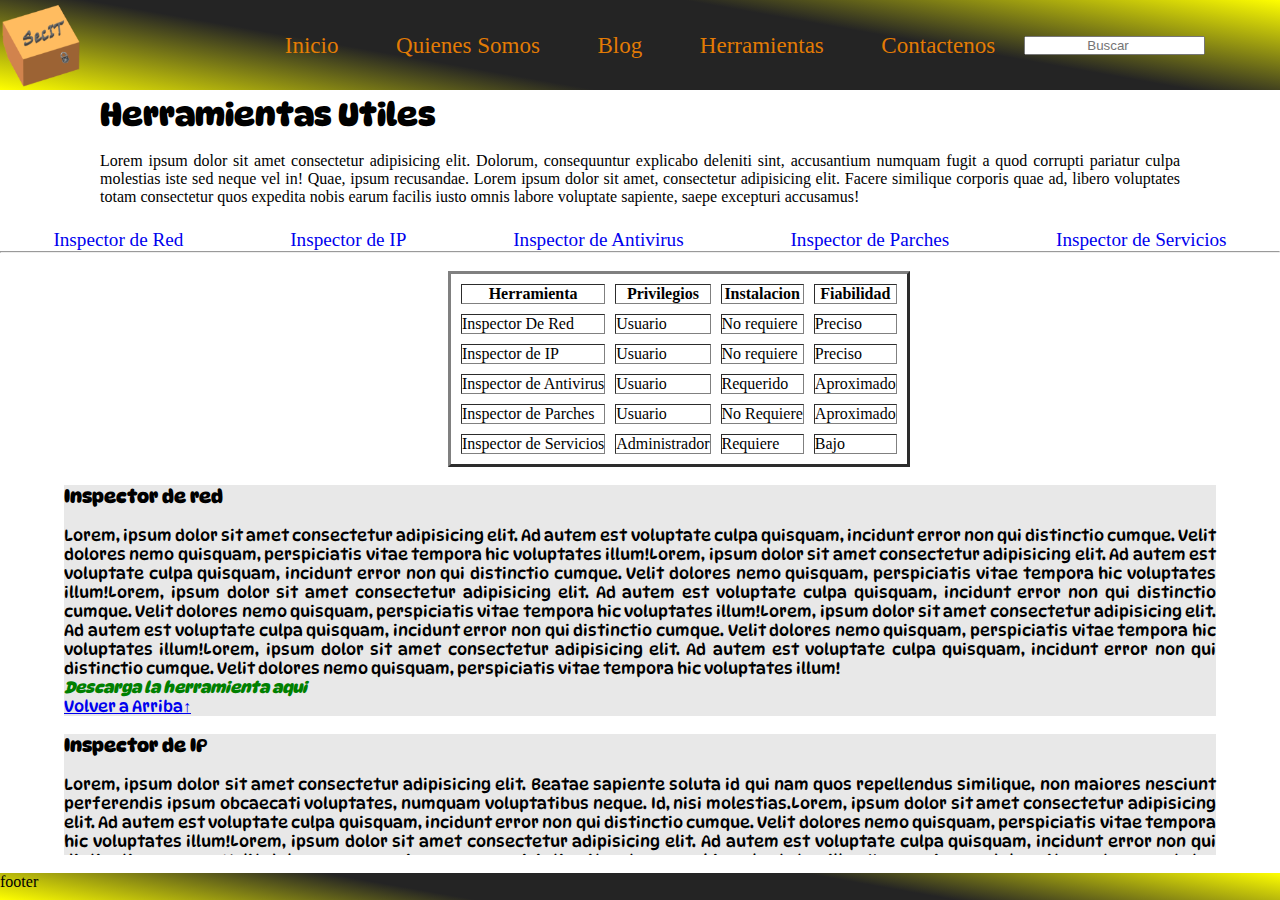
==== pages/herramientas.html @ 95ef3807 "Version inicial" ====
<!DOCTYPE html>
<html lang="en">

<head>
    <meta charset="UTF-8">
    <meta http-equiv="X-UA-Compatible" content="IE=edge">
    <meta name="viewport" content="width=device-width, initial-scale=1.0">
    <link href="https://fonts.googleapis.com/css2?family=DynaPuff&display=swap" rel="stylesheet">
    <link rel="stylesheet" href="../styles/styles.css">
    <title>SecIT Herramientas</title>
</head>

<body>

    <header class="header">
        <img src="../assets/images/logoSinFondo.png" alt="Logo" width="80px" class="h_logo">
       <div class="h_nav"> 
        <nav>
            <ul>
                <li><a href="../index.html" class="navItems">Inicio</a></li>
                <li><a href="../pages/quienesSomos.html" class="navItems">Quienes Somos</a></li>
                <li><a href="../pages/blog.html" class="navItems">Blog</a></li>
                <li><a href="../pages/herramientas.html" class="navItems">Herramientas</a></li>
                <li><a href="../pages/contacto.html" class="navItems">Contactenos</a></li>
                
            </ul>
        </nav>
    </div>
        
        <div class="h_buscar"><input type="search" name="Buscar" id="Buscar" placeholder="Buscar"></div>
        
    </header>
    <main>

        <div id="H_Titulo">
            <h2 id="H_TituloCont">Herramientas Utiles</h2>
            <br>
            <p id="Inicio">Lorem ipsum dolor sit amet consectetur adipisicing elit. Dolorum, consequuntur explicabo deleniti sint,
                accusantium numquam fugit a quod corrupti pariatur culpa molestias iste sed neque vel in! Quae, ipsum
                recusandae. Lorem ipsum dolor sit amet, consectetur adipisicing elit. Facere similique corporis quae ad,
                libero voluptates totam consectetur quos expedita nobis earum facilis iusto omnis labore voluptate
                sapiente, saepe excepturi accusamus!</p>
        </div>
        <br>
        <div id="H_Lista">
            <ul id="H_ul">
                <li><a href="./herramientas.html#InsRed" class="H_a" >Inspector de Red</a></li>
                <li><a class="H_a" href="./herramientas.html#InsIP">Inspector de IP</a></li>
                <li><a class="H_a" href="./herramientas.html#InsAV">Inspector de Antivirus</a></li>
                <li><a class="H_a" href="./herramientas.html#InsPatch">Inspector de Parches</a></li>
                <li><a class="H_a" href="./herramientas.html#InsServ">Inspector de Servicios</a></li>
            </ul>
        </div>
        <hr>
        <br>
        <div id="tabla">
        <table border="3px" cellspacing="10px" align="Center" id="h_tabla">
            <tr>
                <th>Herramienta</th>
                <th>Privilegios</th>
                <th>Instalacion</th>
                <th>Fiabilidad</th>
            </tr>
            <tr>
                <td>Inspector De Red</td>
                <td>Usuario</td>
                <td>No requiere</td>
                <td>Preciso</td>
            </tr>
            <tr>
                <td>Inspector de IP</td>
                <td>Usuario</td>
                <td>No requiere</td>
                <td>Preciso</td>
            </tr>
            <tr>
                <td>Inspector de Antivirus</td>
                <td>Usuario</td>
                <td>Requerido</td>
                <td>Aproximado</td>
            </tr>
            <tr>
                <td>Inspector de Parches</td>
                <td>Usuario</td>
                <td>No Requiere</td>
                <td>Aproximado</td>
            </tr>
            <tr>
                <td>Inspector de Servicios</td>
                <td>Administrador</td>
                <td>Requiere</td>
                <td>Bajo</td>
            </tr>
        </table>
    </div>
        <br>
        <div class="H_subT">
            <h3 id="InsRed">Inspector de red</h3>
            <br>
            <p>Lorem, ipsum dolor sit amet consectetur adipisicing elit. Ad autem est voluptate culpa quisquam, incidunt
                error non qui distinctio cumque. Velit dolores nemo quisquam, perspiciatis vitae tempora hic voluptates
                illum!Lorem, ipsum dolor sit amet consectetur adipisicing elit. Ad autem est voluptate culpa quisquam,
                incidunt
                error non qui distinctio cumque. Velit dolores nemo quisquam, perspiciatis vitae tempora hic voluptates
                illum!Lorem, ipsum dolor sit amet consectetur adipisicing elit. Ad autem est voluptate culpa quisquam,
                incidunt
                error non qui distinctio cumque. Velit dolores nemo quisquam, perspiciatis vitae tempora hic voluptates
                illum!Lorem, ipsum dolor sit amet consectetur adipisicing elit. Ad autem est voluptate culpa quisquam,
                incidunt
                error non qui distinctio cumque. Velit dolores nemo quisquam, perspiciatis vitae tempora hic voluptates
                illum!Lorem, ipsum dolor sit amet consectetur adipisicing elit. Ad autem est voluptate culpa quisquam,
                incidunt
                error non qui distinctio cumque. Velit dolores nemo quisquam, perspiciatis vitae tempora hic voluptates
                illum!</p>
            <p><a href="" class="H_descarga">Descarga la herramienta aqui</a></p>
            <a href="./herramientas.html#Inicio">Volver a Arriba↑</a>

        </div>
        <br>
        <div class="H_subT">
            <h3 id="InsIP">Inspector de IP</h3>
            <br>
            <p>Lorem, ipsum dolor sit amet consectetur adipisicing elit. Beatae sapiente soluta id qui nam quos
                repellendus similique, non maiores nesciunt perferendis ipsum obcaecati voluptates, numquam voluptatibus
                neque. Id, nisi molestias.Lorem, ipsum dolor sit amet consectetur adipisicing elit. Ad autem est
                voluptate culpa quisquam, incidunt
                error non qui distinctio cumque. Velit dolores nemo quisquam, perspiciatis vitae tempora hic voluptates
                illum!Lorem, ipsum dolor sit amet consectetur adipisicing elit. Ad autem est voluptate culpa quisquam,
                incidunt
                error non qui distinctio cumque. Velit dolores nemo quisquam, perspiciatis vitae tempora hic voluptates
                illum!Lorem, ipsum dolor sit amet consectetur adipisicing elit. Ad autem est voluptate culpa quisquam,
                incidunt
                error non qui distinctio cumque. Velit dolores nemo quisquam, perspiciatis vitae tempora hic voluptates
                illum!Lorem, ipsum dolor sit amet consectetur adipisicing elit. Ad autem est voluptate culpa quisquam,
                incidunt
                error non qui distinctio cumque. Velit dolores nemo quisquam, perspiciatis vitae tempora hic voluptates
                illum!Lorem, ipsum dolor sit amet consectetur adipisicing elit. Ad autem est voluptate culpa quisquam,
                incidunt
                error non qui distinctio cumque. Velit dolores nemo quisquam, perspiciatis vitae tempora hic voluptates
                illum!</p>
            <p><a href="" class="H_descarga">Descarga la herramienta aqui</a></p>
            <a href="./herramientas.html#Inicio">Volver a Arriba↑</a>
        </div>
        <br>
        <div class="H_subT">
            <h3 id="InsAV">Inspector de Antivirus</h3>
            <br>
            <p>Lorem, ipsum dolor sit amet consectetur adipisicing elit. Beatae sapiente soluta id qui nam quos
                repellendus similique, non maiores nesciunt perferendis ipsum obcaecati voluptates, numquam voluptatibus
                neque. Id, nisi molestiasLorem, ipsum dolor sit amet consectetur adipisicing elit. Ad autem est
                voluptate culpa quisquam, incidunt
                error non qui distinctio cumque. Velit dolores nemo quisquam, perspiciatis vitae tempora hic voluptates
                illum!Lorem, ipsum dolor sit amet consectetur adipisicing elit. Ad autem est voluptate culpa quisquam,
                incidunt
                error non qui distinctio cumque. Velit dolores nemo quisquam, perspiciatis vitae tempora hic voluptates
                illum!Lorem, ipsum dolor sit amet consectetur adipisicing elit. Ad autem est voluptate culpa quisquam,
                incidunt
                error non qui distinctio cumque. Velit dolores nemo quisquam, perspiciatis vitae tempora hic voluptates
                illum!Lorem, ipsum dolor sit amet consectetur adipisicing elit. Ad autem est voluptate culpa quisquam,
                incidunt
                error non qui distinctio cumque. Velit dolores nemo quisquam, perspiciatis vitae tempora hic voluptates
                illum!Lorem, ipsum dolor sit amet consectetur adipisicing elit. Ad autem est voluptate culpa quisquam,
                incidunt
                error non qui distinctio cumque. Velit dolores nemo quisquam, perspiciatis vitae tempora hic voluptates
                illum!</p>
            <p><a href="" class="H_descarga">Descarga la herramienta aqui</a></p>
            <a href="./herramientas.html#Inicio">Volver a Arriba↑</a>
        </div>
        <br>
        <div class="H_subT">
            <h3 id="InsPatch">Inspector de Parches de seguridad</h3>
            <br>
            <p>Lorem, ipsum dolor sit amet consectetur adipisicing elit. Beatae sapiente soluta id qui nam quos
                repellendus similique, non maiores nesciunt perferendis ipsum obcaecati voluptates, numquam voluptatibus
                neque. Id, nisi molestias.Lorem, ipsum dolor sit amet consectetur adipisicing elit. Ad autem est
                voluptate culpa quisquam, incidunt
                error non qui distinctio cumque. Velit dolores nemo quisquam, perspiciatis vitae tempora hic voluptates
                illum!Lorem, ipsum dolor sit amet consectetur adipisicing elit. Ad autem est voluptate culpa quisquam,
                incidunt
                error non qui distinctio cumque. Velit dolores nemo quisquam, perspiciatis vitae tempora hic voluptates
                illum!Lorem, ipsum dolor sit amet consectetur adipisicing elit. Ad autem est voluptate culpa quisquam,
                incidunt
                error non qui distinctio cumque. Velit dolores nemo quisquam, perspiciatis vitae tempora hic voluptates
                illum!Lorem, ipsum dolor sit amet consectetur adipisicing elit. Ad autem est voluptate culpa quisquam,
                incidunt
                error non qui distinctio cumque. Velit dolores nemo quisquam, perspiciatis vitae tempora hic voluptates
                illum!Lorem, ipsum dolor sit amet consectetur adipisicing elit. Ad autem est voluptate culpa quisquam,
                incidunt
                error non qui distinctio cumque. Velit dolores nemo quisquam, perspiciatis vitae tempora hic voluptates
                illum!</p>
            <p><a href="" class="H_descarga">Descarga la herramienta aqui</a></p>
            <a href="./herramientas.html#Inicio">Volver a Arriba↑</a>
        </div>
        <br>
        <div class="H_subT">
            <h3 id="InsServ">Inspector de Servicios de windows</h3>
            <br>
            <p>Lorem, ipsum dolor sit amet consectetur adipisicing elit. Beatae sapiente soluta id qui nam quos
                repellendus similique, non maiores nesciunt perferendis ipsum obcaecati voluptates, numquam voluptatibus
                neque. Id, nisi molestias.Lorem, ipsum dolor sit amet consectetur adipisicing elit. Ad autem est
                voluptate culpa quisquam, incidunt
                error non qui distinctio cumque. Velit dolores nemo quisquam, perspiciatis vitae tempora hic voluptates
                illum!Lorem, ipsum dolor sit amet consectetur adipisicing elit. Ad autem est voluptate culpa quisquam,
                incidunt
                error non qui distinctio cumque. Velit dolores nemo quisquam, perspiciatis vitae tempora hic voluptates
                illum!Lorem, ipsum dolor sit amet consectetur adipisicing elit. Ad autem est voluptate culpa quisquam,
                incidunt
                error non qui distinctio cumque. Velit dolores nemo quisquam, perspiciatis vitae tempora hic voluptates
                illum!Lorem, ipsum dolor sit amet consectetur adipisicing elit. Ad autem est voluptate culpa quisquam,
                incidunt
                error non qui distinctio cumque. Velit dolores nemo quisquam, perspiciatis vitae tempora hic voluptates
                illum!</p>
            <p><a href="" class="H_descarga">Descarga la herramienta aqui</a></p>
            <a href="./herramientas.html#Inicio">Volver a Arriba↑</a>
           </div>
        <br>
        <br>
    </main>
   
    <footer>
        footer
    </footer>
</body>
---- styles/styles.css ----
*{
    margin: 0;
    padding: 0;
}

body{
    width: 100%;
    height: 100%;
    box-sizing: border-box;
}

header{
    width: 100vw;
    height: 10vh;
    background-image: linear-gradient(10deg, yellow,rgb(36, 36, 36),rgb(36, 36, 36), yellow);
    display: grid;
    grid-template-rows: 1fr;
    grid-template-columns: 1fr 3fr 1fr;
    grid-template-areas: "logo nav busc";
    position: sticky;
    top: 0px;
    align-items: center;
}

footer{
    background-image: linear-gradient(10deg, yellow,rgb(36, 36, 36),rgb(36, 36, 36), yellow);
    position:absolute;
    left: 0;
    right: 0;
    bottom: 0;
    height: 3vh;
    width: 100%;
    overflow-x: hidden;

}


li {
    display: inline-block;
    font-size: 1.2rem;

}
nav{
    width: 100%;
    display: flex;

}
ul{
    width: 100%;
    display: flex;
    justify-content: space-around;
}
.h_logo{
    grid-area: logo;

}
.h_buscar{
    grid-area: busc;

}
.navItems{
    text-decoration: none;
    color: rgba(255, 136, 0, 0.877);
    font-size: larger;
}
.h_nav{
    display: flex;
    grid-area: nav;
    justify-content:space-around;
}

main{
    height: 85vh;
    position: relative;
    overflow-x: hidden;
}

.h_mobile ,.m_navitems{
    display: none;
}
/* Estilos Index */

#m_index{
display: grid;
grid-template-rows: 1fr 1fr;
grid-template-columns: 1fr 1fr 1fr;
grid-template-areas: "inicio inicio inicio"
                        "quien porque herra";
}
.inicio{
    background-image: url(../assets/images/inicioBackImg.jpg);
    width: 100%;
    height: 100%;
    grid-area: inicio;
    }

.imgPortada{
    margin-left: 35%;
    width: 30%;
    height: 30vh;
}



.quienesSomos{
    margin-top: 0;
    width: 85%;

    background-color: rgba(136, 112, 112, 0.295);
    height: 500px;
    text-align: justify;
    padding: 5px;
    margin-left: 5%;
    margin-top: 45px;
    font-family: 'DynaPuff', cursive;
    grid-area: quien;
}

.porque{
    width: 85%;

    background-color: rgba(136, 112, 112, 0.295);
    height: 500px;
    text-align: justify;
    padding: 5px;
    margin-left: 5%;
    margin-top: 35px;
    font-family: 'DynaPuff', cursive;
    grid-area: porque;
}

.herramientasUtiles{
    width: 85%;

    background-color: rgba(136, 112, 112, 0.295);
    height: 500px;
    text-align: justify;
    padding: 5px;
    margin-left: 5%;
    margin-top: 25px;
    font-family: 'DynaPuff', cursive;
    grid-area: herra;
}

.contenidoPortada{
    text-align: center;
}




/* Estilos pagina quienes somos */


#qsomosMain{
    display: grid;
    grid-template-rows: 1fr 1fr 1fr 1fr;
    grid-template-columns: 1fr;
    grid-template-areas: "qsomos"
                        "mision" 
                        "vision"
                        "aquien";
}
#qsom{
    grid-area: qsomos;
}
#qmis{
    grid-area: mision;
}
#qvis{
    grid-area: vision;
}
#qaquien{
    grid-area: aquien;
}
.QS_Contenido{
    width: 80%;
    background-color: rgba(9, 117, 9, 0.363);
    height: 150px;
    text-align: justify;
    padding: 5px;
    margin-left: 10%;
    margin-top: 25px;
    font-family: 'Aboreto', cursive;
}
.QS_subT{
    font-family: 'Oleo Script Swash Caps', cursive;
    width: 80%;
    margin-left: 10%;
    margin-top: 25px;
}

/* estilos pagina blog */

#iframe{
    width: 100%;
    margin-top: 5px;


}
#B_SubT{
    background-image:url("../assets/images/Blog_img.jpg");
    height: 60px;
    text-align: center;
    align-items: center;
    font-family: 'DynaPuff', cursive;
    color: rgb(226, 168, 177);
}
#B_EnlacesInternos{

    text-align: center;
    justify-items: center;
}
#B_List{
    overflow: hidden;
    white-space:nowrap;
}
#B_links{
    width: 80%;
    text-align: center;
    position: absolute;
}
.B_contenido{
    font-family: 'DynaPuff', cursive;
    text-align: justify;
    width: 90%;
    margin-left: 5%;
}

/* estilos pagina herramientas */
#H_Titulo{
    text-align: justify;
    margin-top: 5px;
    margin-left: 100px;
    margin-bottom: 5px;
    margin-right: 100px;
}
#H_TituloCont{
    font-family: 'DynaPuff', cursive;
    font-size:xx-large;
}
#H_Lista{
    text-align: justify;
    align-items: center;
}
#H_ul{
    text-align: center;
    /* white-space:nowrap; */
    list-style: none;

}
.H_a{
    text-decoration: none;
}
#tabla{
    width: 50%;
    margin-left: 35%;
}
.H_subT{
    font-family: 'DynaPuff', cursive;
    text-align: justify;
    width: 90%;
    margin-left: 5%;
    background-color: rgba(128, 128, 128, 0.185);
}
.H_descarga{
    text-decoration: none;
    color: green;
    font-style: italic;
    font-weight: bolder;
}

/* estilos contacto */

#Formulario{

    width: 40%;
    height: 30em;
    margin-top: 100px;
    margin-left: 500px;
    /* text-align: center; */

}
#C_legend{
    text-align: left;
    font-size: x-large;
    font-weight: bold;
    background-color: bisque;
    width: 100%;
    border: none;

}
#C_cont1{
    width: 100%;

    display: inline-block;


}
#C_nombre{

    width: 40%;

    text-align:left;
    float: left;
    margin-left: 20px;
}
#C_apellido{
    width: 40%;

    text-align:right;
    float: right;
    margin-right: 10%;
}

#C_email{
    width: 100%;

    text-align: left;
    margin-left: 20px;


}
#C_eCivil{
    width: 100%;

    text-align: left;
    margin-left: 20px;
}
::placeholder{
    text-align: center;
}
#C_notificacion{
    width: 100%;

    text-align: left;
    margin-left: 20px;
}
#C_comentario{
    width: 100%;

    text-align: left;
    margin-left: 20px;
}
#C_buttons{
    width: 100%;

    display: inline-block;
}
#C_submit{
    text-align:left;
    float: left;
    margin-left: 50px;
}
#C_limpiar{
    text-align:right;
    float: right;
    margin-right: 10%;
}
#C_form{
    background-color:bisque;
}

/* Media querys -------------------------------------------------------------------------------------------------------------------------------------*/

@media screen and (max-width: 600px){
    /* estilos generales */
    header{
        grid-template-columns: 4fr 1fr;
        grid-template-areas: "menu logo"
    }
    #hbuscar, #Buscar{
        display:none;

    }
    .h_nav{
        grid-area: menu;
        justify-content:space-around;
    }
    .h_logo{
        grid-area: logo;
        width: 40px;
        margin-left: 40px;
    }
    .navItems{
        font-size: 12px;}

/* estilos index */
    #m_index{
        grid-template-columns: 1fr;
        grid-template-rows: 0.5fr 1fr 1fr 1fr;
        grid-template-areas: "inicio"
                        "quien"
                        "porque"
                        "herra";
    }
    .quienesSomos,.porque,.herramientasUtiles{
        height: 300px;
        font-size: small;
    }


    .imgPortada{
       height: 15vh;
    }
/* estilos pagina quienes somos */

.QS_Contenido{
    font-size: 12px;
}
.QS_subT{
    font-size: 12px;
}
/* estilos pagina blog */
#iframe{
    position: relative;
    overflow: hidden;
    width: 100%;

}
#video{
    width: 100%;
    height: 100%;
    top: 0;
    left: 0;
    right: 0;
    bottom: 0;
}
.B_contenido,#B_links,#B_List,#B_EnlacesInternos,#B_SubT,.link_int{
    font-size: 10px;
}
/* Estilos pagina herramientas */
#tabla{
    display: none;
}
.H_a{
    font-size: 14px;
}
#H_ul{

    white-space:wrap;

}

/* estilos pagina contacto */

#Formulario{

    margin-top: 1%;
    margin-left: 20%;
    /* text-align: center; */
    transform: scale(0.6);
}

}

/* Media screen tamaño medio------------------------------------------------------------------------------------ */
@media screen and (max-width: 900px) and (min-width:601px){
    .navItems{
        font-size: 14px;}
    .quienesSomos,.porque,.herramientasUtiles{
            height: 500px;
            font-size: medium;
        }
    .imgPortada{
            height: 25vh;
         }
    .h_logo{
            width: 40px;
         }
    #m_index{

            grid-template-rows: 0.4fr 1fr;}

    #tabla{
            margin-left: 25%;
            }
    #h_tabla{
        font-size: 12px;
    }
    #Formulario{

        margin-top: 1%;
        margin-left: 20%;
        /* text-align: center; */
        /* transform: scale(0.6); */
    }
}
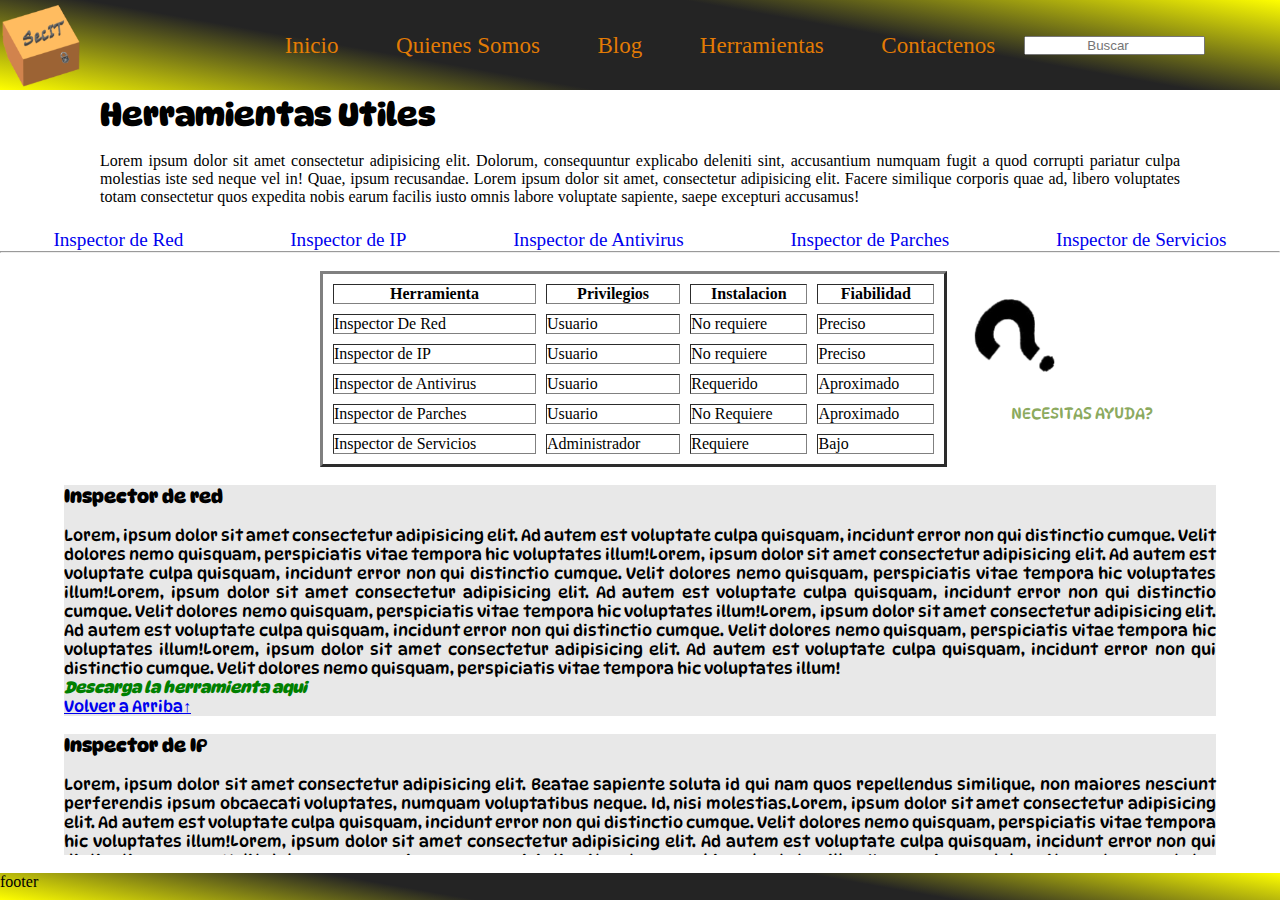
==== commit 48136930: "se agrego git a herramientas y animaciones" ====
--- a/pages/herramientas.html
+++ b/pages/herramientas.html
@@ -92,6 +92,10 @@
                 <td>Bajo</td>
             </tr>
         </table>
+        <div id="herr_imagen"> 
+            <img src="../assets/images/ayuda.png" alt="" id="img_herr">
+           <p class="img_h"> NECESITAS AYUDA?</p>
+        </div>
     </div>
         <br>
         <div class="H_subT">
--- a/styles/styles.css
+++ b/styles/styles.css
@@ -54,6 +54,9 @@
     grid-area: logo;
 
 }
+.h_logo:hover{
+    transform: rotateY(180deg);
+}
 .h_buscar{
     grid-area: busc;
 
@@ -95,17 +98,23 @@
     }
 
 .imgPortada{
-    margin-left: 35%;
+    margin-left: -35%;
     width: 30%;
     height: 30vh;
-}
-
-
+    animation-name: index_banner;
+    animation-iteration-count: infinite;
+    animation-timing-function: ease-in;
+    animation-duration: 10s;
+}
+
+@keyframes index_banner {
+    0%{transform: translate(135vw);}
+}
 
 .quienesSomos{
     margin-top: 0;
     width: 85%;
-
+    border-radius: 10%;
     background-color: rgba(136, 112, 112, 0.295);
     height: 500px;
     text-align: justify;
@@ -118,7 +127,7 @@
 
 .porque{
     width: 85%;
-
+    border-radius: 10%;
     background-color: rgba(136, 112, 112, 0.295);
     height: 500px;
     text-align: justify;
@@ -131,7 +140,7 @@
 
 .herramientasUtiles{
     width: 85%;
-
+    border-radius: 10%;
     background-color: rgba(136, 112, 112, 0.295);
     height: 500px;
     text-align: justify;
@@ -146,7 +155,10 @@
     text-align: center;
 }
 
-
+.quienesSomos:hover,.porque:hover,.herramientasUtiles:hover{
+    transform: scale(1.1);
+    box-shadow: 5px 10px 20px rgb(190, 162, 162);
+}
 
 
 /* Estilos pagina quienes somos */
@@ -252,9 +264,39 @@
 .H_a{
     text-decoration: none;
 }
+
 #tabla{
-    width: 50%;
-    margin-left: 35%;
+    width: 70%;
+    margin-left: 25%;
+    display: grid;
+    grid-template-rows: 1fr;
+    grid-template-columns: 7fr 3fr;
+    grid-template-areas: "tabla ayuda";
+                      
+}
+#h_tabla{
+    grid-area: tabla;
+    
+}
+#herr_imagen{
+    grid-area: ayuda;
+    /* background-color: aqua; */
+    
+}
+#img_herr:hover{
+    transform: rotate(90deg);
+    transform-origin: bottom right;
+    
+}
+#img_herr{
+       width: 50%;
+    transition: 3s;
+    
+}
+.img_h{
+    text-align: center;
+    font-family: 'DynaPuff', cursive;
+    color: rgba(95, 138, 31, 0.726);
 }
 .H_subT{
     font-family: 'DynaPuff', cursive;
@@ -269,6 +311,8 @@
     font-style: italic;
     font-weight: bolder;
 }
+
+
 
 /* estilos contacto */
 
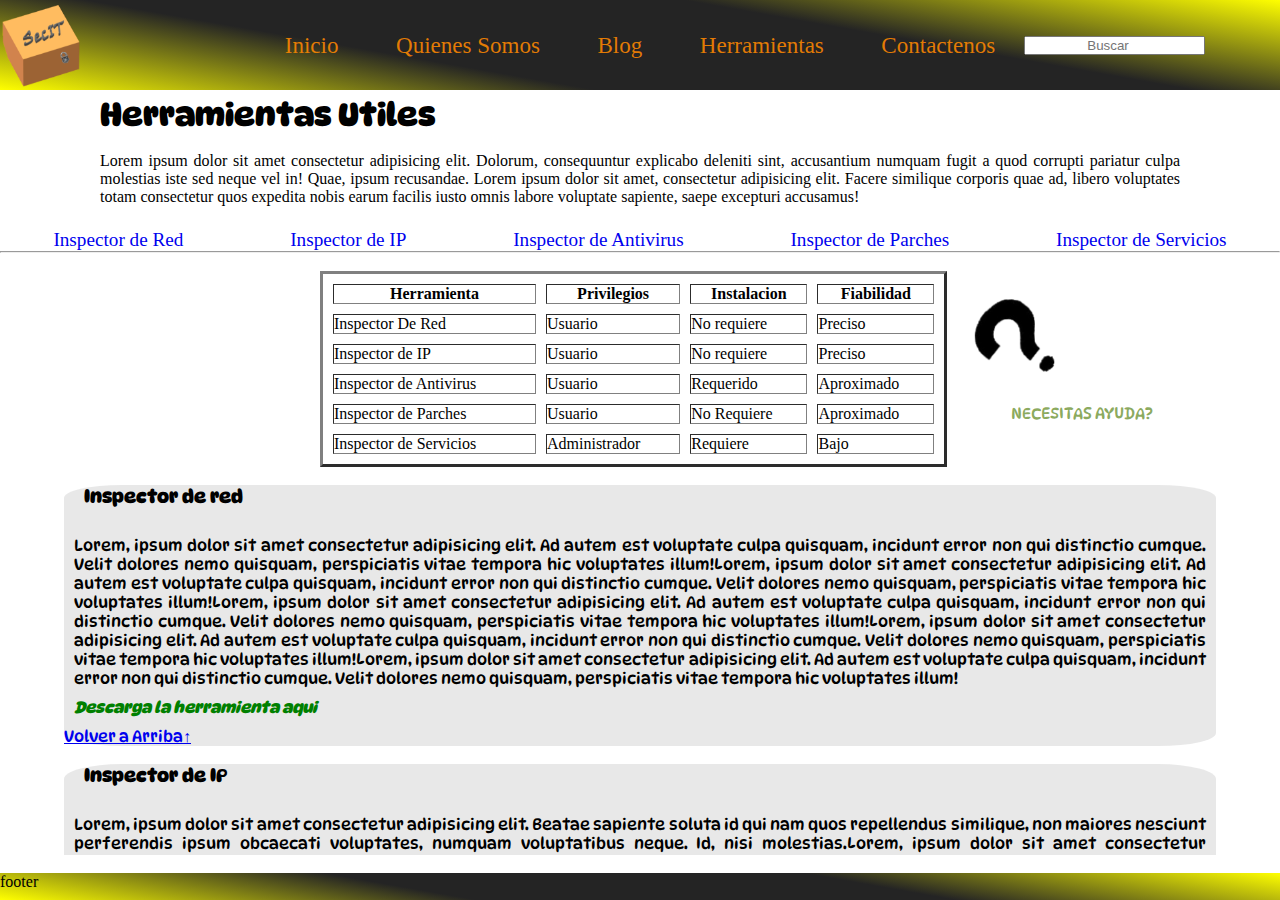
==== commit 26cba4a7: "se modifico herramientas" ====
--- a/pages/herramientas.html
+++ b/pages/herramientas.html
@@ -101,22 +101,22 @@
         <div class="H_subT">
             <h3 id="InsRed">Inspector de red</h3>
             <br>
-            <p>Lorem, ipsum dolor sit amet consectetur adipisicing elit. Ad autem est voluptate culpa quisquam, incidunt
-                error non qui distinctio cumque. Velit dolores nemo quisquam, perspiciatis vitae tempora hic voluptates
-                illum!Lorem, ipsum dolor sit amet consectetur adipisicing elit. Ad autem est voluptate culpa quisquam,
-                incidunt
-                error non qui distinctio cumque. Velit dolores nemo quisquam, perspiciatis vitae tempora hic voluptates
-                illum!Lorem, ipsum dolor sit amet consectetur adipisicing elit. Ad autem est voluptate culpa quisquam,
-                incidunt
-                error non qui distinctio cumque. Velit dolores nemo quisquam, perspiciatis vitae tempora hic voluptates
-                illum!Lorem, ipsum dolor sit amet consectetur adipisicing elit. Ad autem est voluptate culpa quisquam,
-                incidunt
-                error non qui distinctio cumque. Velit dolores nemo quisquam, perspiciatis vitae tempora hic voluptates
-                illum!Lorem, ipsum dolor sit amet consectetur adipisicing elit. Ad autem est voluptate culpa quisquam,
-                incidunt
-                error non qui distinctio cumque. Velit dolores nemo quisquam, perspiciatis vitae tempora hic voluptates
-                illum!</p>
-            <p><a href="" class="H_descarga">Descarga la herramienta aqui</a></p>
+            <p class="h_cont">Lorem, ipsum dolor sit amet consectetur adipisicing elit. Ad autem est voluptate culpa quisquam, incidunt
+                error non qui distinctio cumque. Velit dolores nemo quisquam, perspiciatis vitae tempora hic voluptates
+                illum!Lorem, ipsum dolor sit amet consectetur adipisicing elit. Ad autem est voluptate culpa quisquam,
+                incidunt
+                error non qui distinctio cumque. Velit dolores nemo quisquam, perspiciatis vitae tempora hic voluptates
+                illum!Lorem, ipsum dolor sit amet consectetur adipisicing elit. Ad autem est voluptate culpa quisquam,
+                incidunt
+                error non qui distinctio cumque. Velit dolores nemo quisquam, perspiciatis vitae tempora hic voluptates
+                illum!Lorem, ipsum dolor sit amet consectetur adipisicing elit. Ad autem est voluptate culpa quisquam,
+                incidunt
+                error non qui distinctio cumque. Velit dolores nemo quisquam, perspiciatis vitae tempora hic voluptates
+                illum!Lorem, ipsum dolor sit amet consectetur adipisicing elit. Ad autem est voluptate culpa quisquam,
+                incidunt
+                error non qui distinctio cumque. Velit dolores nemo quisquam, perspiciatis vitae tempora hic voluptates
+                illum!</p>
+            <p class="h_cont"><a href="" class="H_descarga">Descarga la herramienta aqui</a></p>
             <a href="./herramientas.html#Inicio">Volver a Arriba↑</a>
 
         </div>
@@ -124,7 +124,7 @@
         <div class="H_subT">
             <h3 id="InsIP">Inspector de IP</h3>
             <br>
-            <p>Lorem, ipsum dolor sit amet consectetur adipisicing elit. Beatae sapiente soluta id qui nam quos
+            <p class="h_cont">Lorem, ipsum dolor sit amet consectetur adipisicing elit. Beatae sapiente soluta id qui nam quos
                 repellendus similique, non maiores nesciunt perferendis ipsum obcaecati voluptates, numquam voluptatibus
                 neque. Id, nisi molestias.Lorem, ipsum dolor sit amet consectetur adipisicing elit. Ad autem est
                 voluptate culpa quisquam, incidunt
@@ -142,14 +142,14 @@
                 incidunt
                 error non qui distinctio cumque. Velit dolores nemo quisquam, perspiciatis vitae tempora hic voluptates
                 illum!</p>
-            <p><a href="" class="H_descarga">Descarga la herramienta aqui</a></p>
+            <p class="h_cont"><a href="" class="H_descarga">Descarga la herramienta aqui</a></p>
             <a href="./herramientas.html#Inicio">Volver a Arriba↑</a>
         </div>
         <br>
         <div class="H_subT">
             <h3 id="InsAV">Inspector de Antivirus</h3>
             <br>
-            <p>Lorem, ipsum dolor sit amet consectetur adipisicing elit. Beatae sapiente soluta id qui nam quos
+            <p class="h_cont">Lorem, ipsum dolor sit amet consectetur adipisicing elit. Beatae sapiente soluta id qui nam quos
                 repellendus similique, non maiores nesciunt perferendis ipsum obcaecati voluptates, numquam voluptatibus
                 neque. Id, nisi molestiasLorem, ipsum dolor sit amet consectetur adipisicing elit. Ad autem est
                 voluptate culpa quisquam, incidunt
@@ -167,14 +167,14 @@
                 incidunt
                 error non qui distinctio cumque. Velit dolores nemo quisquam, perspiciatis vitae tempora hic voluptates
                 illum!</p>
-            <p><a href="" class="H_descarga">Descarga la herramienta aqui</a></p>
+            <p class="h_cont"><a href="" class="H_descarga">Descarga la herramienta aqui</a></p>
             <a href="./herramientas.html#Inicio">Volver a Arriba↑</a>
         </div>
         <br>
         <div class="H_subT">
             <h3 id="InsPatch">Inspector de Parches de seguridad</h3>
             <br>
-            <p>Lorem, ipsum dolor sit amet consectetur adipisicing elit. Beatae sapiente soluta id qui nam quos
+            <p class="h_cont">Lorem, ipsum dolor sit amet consectetur adipisicing elit. Beatae sapiente soluta id qui nam quos
                 repellendus similique, non maiores nesciunt perferendis ipsum obcaecati voluptates, numquam voluptatibus
                 neque. Id, nisi molestias.Lorem, ipsum dolor sit amet consectetur adipisicing elit. Ad autem est
                 voluptate culpa quisquam, incidunt
@@ -192,14 +192,14 @@
                 incidunt
                 error non qui distinctio cumque. Velit dolores nemo quisquam, perspiciatis vitae tempora hic voluptates
                 illum!</p>
-            <p><a href="" class="H_descarga">Descarga la herramienta aqui</a></p>
+            <p class="h_cont"><a href="" class="H_descarga">Descarga la herramienta aqui</a></p>
             <a href="./herramientas.html#Inicio">Volver a Arriba↑</a>
         </div>
         <br>
         <div class="H_subT">
             <h3 id="InsServ">Inspector de Servicios de windows</h3>
             <br>
-            <p>Lorem, ipsum dolor sit amet consectetur adipisicing elit. Beatae sapiente soluta id qui nam quos
+            <p class="h_cont">Lorem, ipsum dolor sit amet consectetur adipisicing elit. Beatae sapiente soluta id qui nam quos
                 repellendus similique, non maiores nesciunt perferendis ipsum obcaecati voluptates, numquam voluptatibus
                 neque. Id, nisi molestias.Lorem, ipsum dolor sit amet consectetur adipisicing elit. Ad autem est
                 voluptate culpa quisquam, incidunt
@@ -214,7 +214,7 @@
                 incidunt
                 error non qui distinctio cumque. Velit dolores nemo quisquam, perspiciatis vitae tempora hic voluptates
                 illum!</p>
-            <p><a href="" class="H_descarga">Descarga la herramienta aqui</a></p>
+            <p class="h_cont"><a href="" class="H_descarga">Descarga la herramienta aqui</a></p>
             <a href="./herramientas.html#Inicio">Volver a Arriba↑</a>
            </div>
         <br>
--- a/styles/styles.css
+++ b/styles/styles.css
@@ -304,6 +304,7 @@
     width: 90%;
     margin-left: 5%;
     background-color: rgba(128, 128, 128, 0.185);
+    border-radius: 5%;
 }
 .H_descarga{
     text-decoration: none;
@@ -311,8 +312,13 @@
     font-style: italic;
     font-weight: bolder;
 }
-
-
+.h_cont{
+    margin: 10px;
+    
+}
+#InsRed,#InsIP,#InsAV,#InsPatch,#InsServ{
+    margin-left: 20px;
+}
 
 /* estilos contacto */
 
